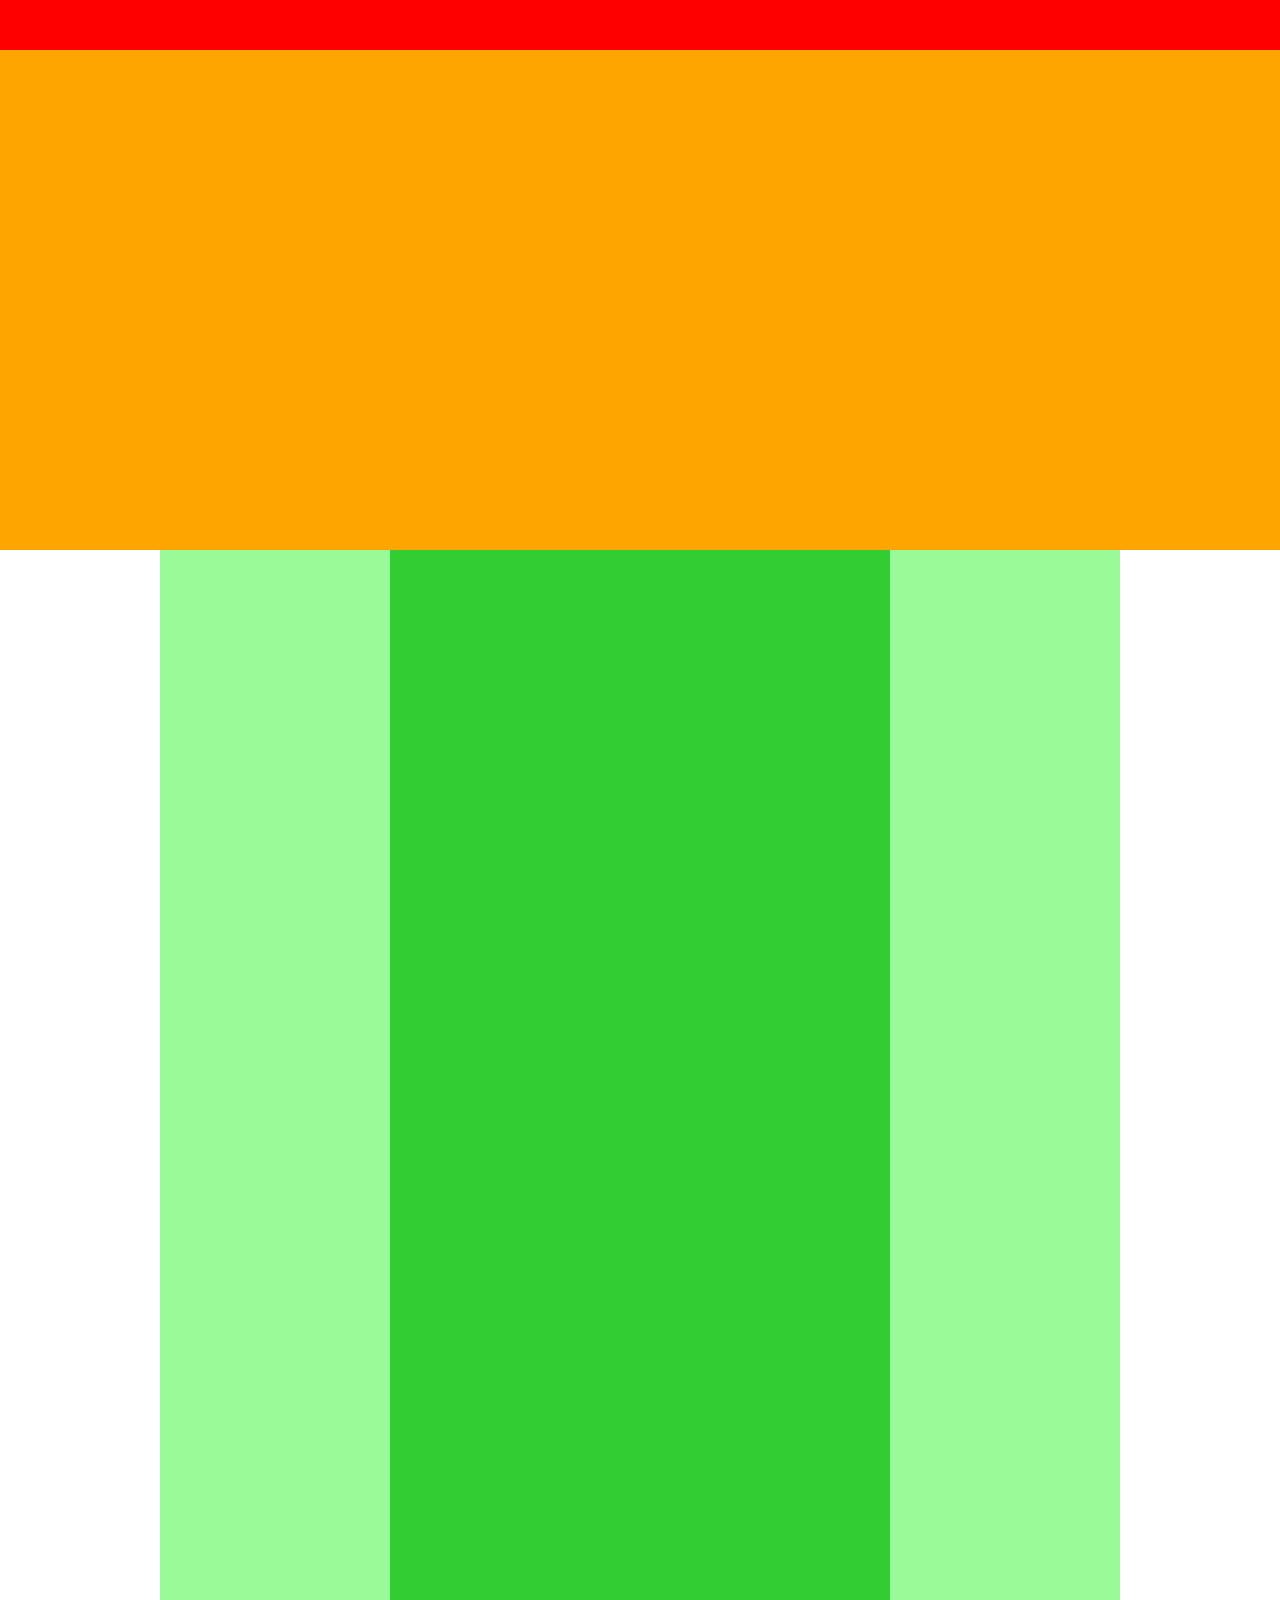
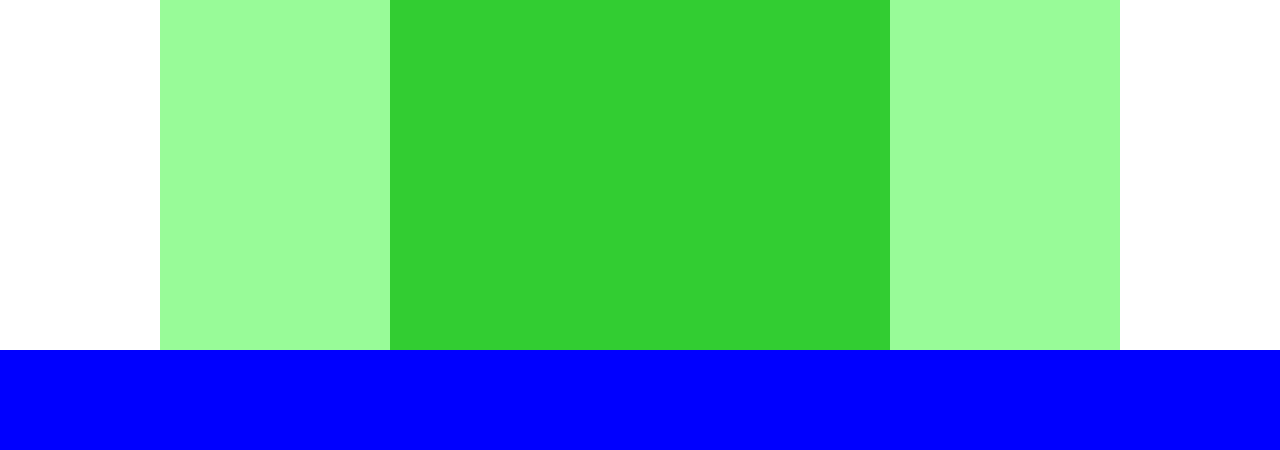
==== caravan/index.html @ 1001f290 "[Finish]HTML・CSSを学ぼう 4章演習問題" ====
<!DOCTYPE html>
<html lang="ja">
  <head>
    <meta charset="utf-8"/>
    <!--CSSファイル読み込み-->
    <link rel="stylesheet" href="style.css"/>
    <title>CARAVAN</title>
  </head>

<body>
  <!--header用のdivを記述-->
  <div class="header">
    <div class="header-top"></div>
    <div class="header-bottom"></div>
  </div>

  <!--main-visual用のdiv-->
  <div class="main-visual">
    <div class="main-visual-content"></div>
  </div>

  <!--main用のdiv-->
  <div class="main">
    <div class="sidebar-left"></div>
    <div class="blog"></div>
    <div class="sidebar-right"></div>
  </div>

  <!--footer用のdiv-->
  <div class="footer"></div>

</body>
</html>
---- caravan/style.css ----
/*ブラウザの持っているCSSをリセットするための記述*/
*{
  margin:0;
  padding:0;
  box-sizing: border-box;
}

.header{
  width:100%;
  /*height:120px;*/
  /*background-color: red;*/
}

.header-top{
  width:100%;
  height:50px;
  background-color: red;
}

.header-bottom{
  width:100%;
  /*height:50px;*/
  /*background-color: pink;*/
}

.main-visual{
  width: 100%;
  height:500px;
  background-color: orange;
}

.main-visual-content{
  /*width:350px;*/
  /*height:300px;*/
  /*background-color:gold;*/
}

.main{
  width:100%;
  /*height:1400px;*/
  /*background-color:green;*/
  display: flex; /*FLExboxを利用*/
  justify-content:center; /*子要素の横並び＆中央寄せ*/
  margin:0 auto; /*中央寄せ（左右に余白がないとできない）*/
}

.sidebar-left{
  width:230px;
  height:1400px;
  background-color:palegreen;
}

.blog{
  width:500px;
  height:1400px;
  background-color: limegreen;
}

.sidebar-right{
  width:230px;
  height:1400px;
  background-color:palegreen;
}

.footer{
  width:100%;
  height: 100px;
  background-color: blue;
}
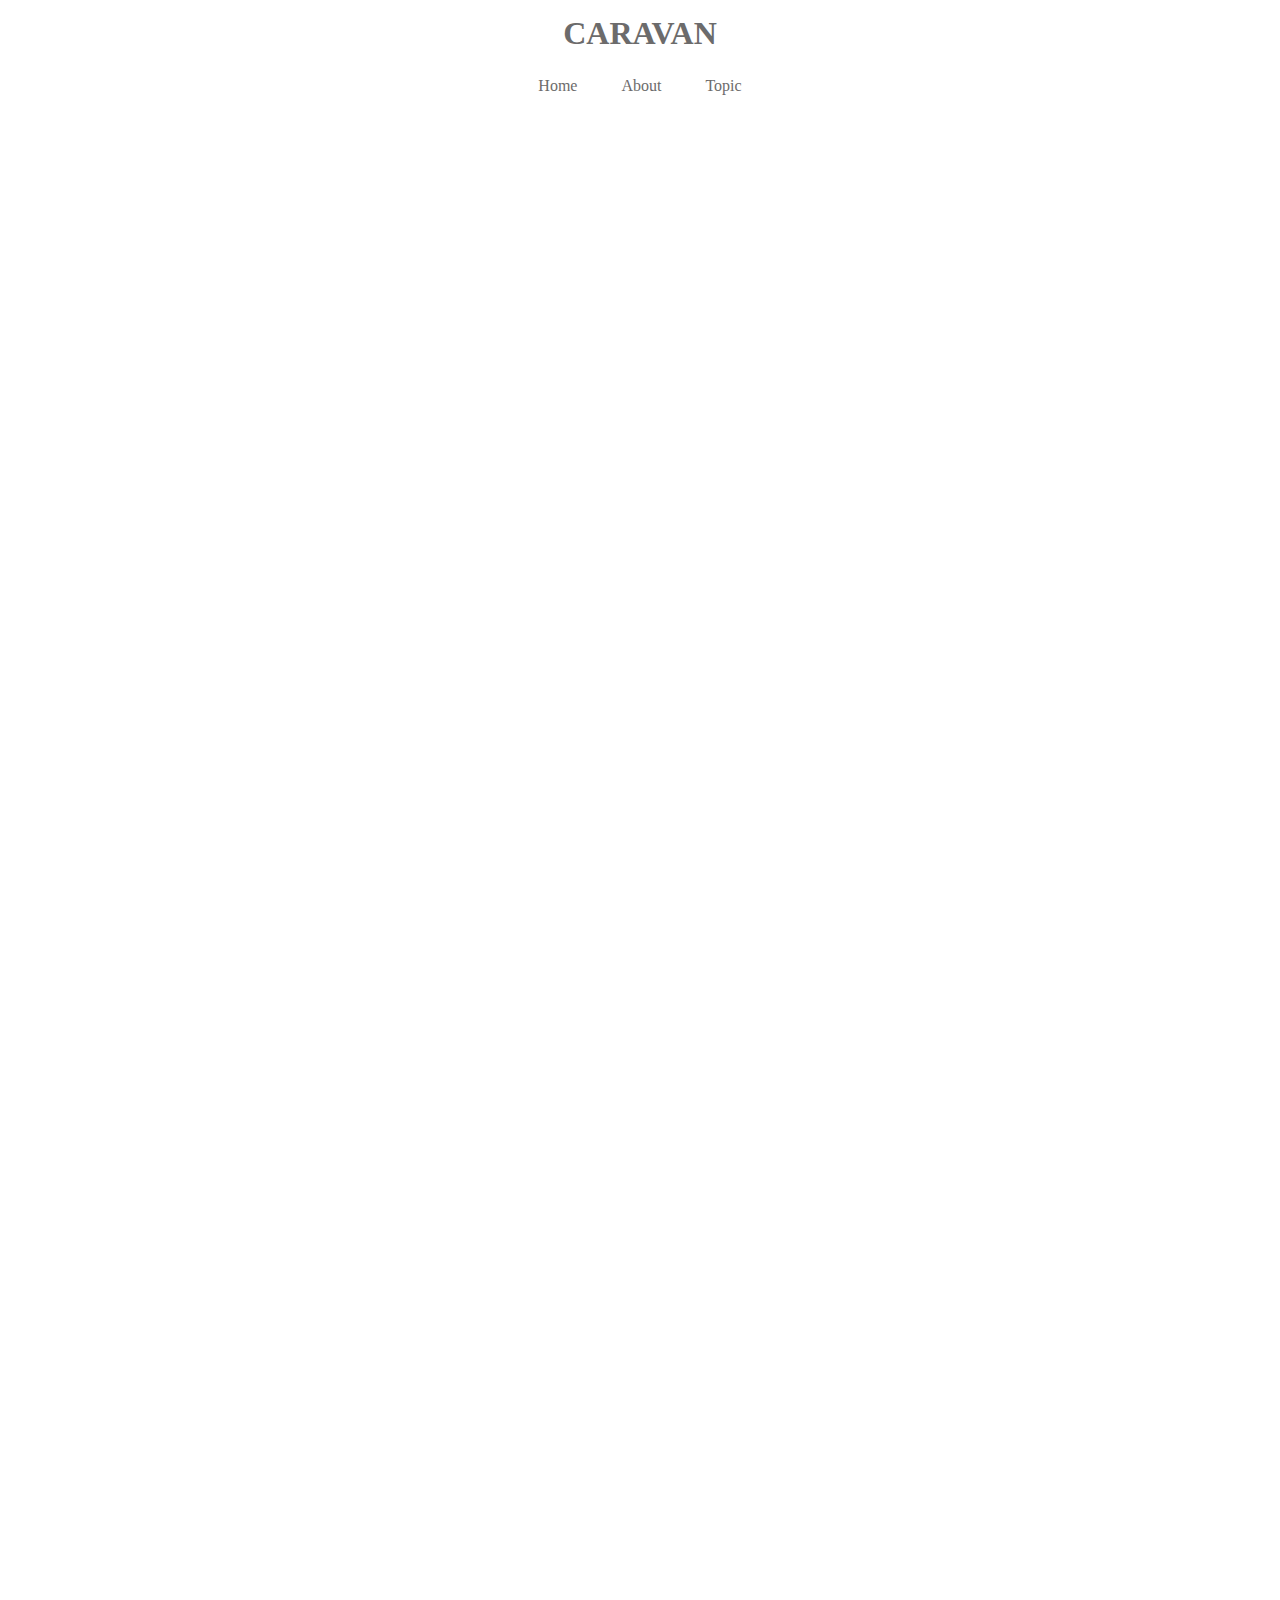
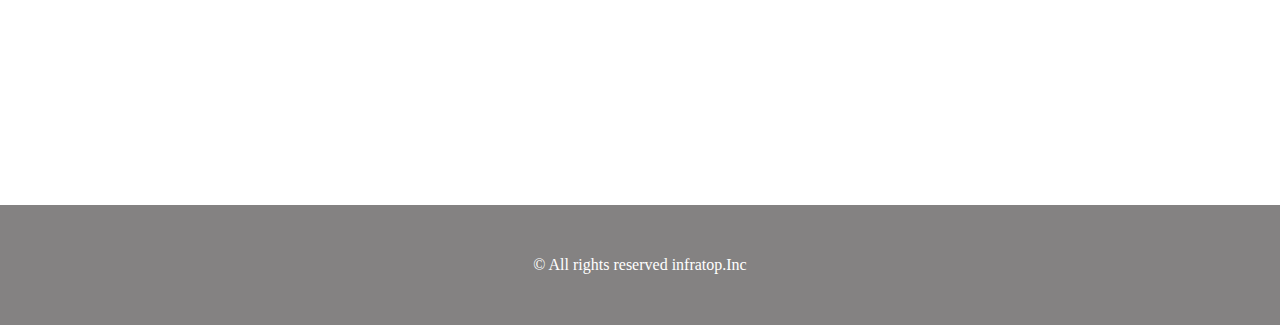
==== commit cf746503: "[Finish]HTML・CSSを学ぼう　5章　演習問題" ====
--- a/caravan/index.html
+++ b/caravan/index.html
@@ -7,27 +7,43 @@
     <title>CARAVAN</title>
   </head>
 
-<body>
-  <!--header用のdivを記述-->
-  <div class="header">
-    <div class="header-top"></div>
-    <div class="header-bottom"></div>
-  </div>
+  <body>
+    <!--header-->
+    <header>
+      <h1 class="heading">
+        <a href="index.html">
+        CARAVAN
+        </a>
+      </h1>
+    </header>
 
-  <!--main-visual用のdiv-->
-  <div class="main-visual">
-    <div class="main-visual-content"></div>
-  </div>
+    <!--navigation-->
+    <nav>
+      <ul class="nav-list">
+        <li class="nav-list-item">
+          <a href="index.html">Home</a>
+        </li>
+        <li class="nav-list-item">About</li>
+        <li class="nav-list-item">Topic</li>
+      </ul>
+    </nav>
 
-  <!--main用のdiv-->
-  <div class="main">
-    <div class="sidebar-left"></div>
-    <div class="blog"></div>
-    <div class="sidebar-right"></div>
-  </div>
 
-  <!--footer用のdiv-->
-  <div class="footer"></div>
+    <!--main-visual用のdiv-->
+    <div class="main-visual">
+      <div class="main-visual-content"></div>
+    </div>
 
-</body>
+    <!--main用のdiv-->
+    <div class="main">
+      <div class="blog"></div>
+      <div class="sidebar"></div>
+    </div>
+
+    <!--footer-->
+    <footer>
+      <p class="footer-text">© All rights reserved infratop.Inc</p>
+    </footer>
+
+  </body>
 </html>--- a/caravan/style.css
+++ b/caravan/style.css
@@ -3,40 +3,48 @@
   margin:0;
   padding:0;
   box-sizing: border-box;
+  color:#6c6b6b;
 }
 
-.header{
-  width:100%;
-  /*height:120px;*/
-  /*background-color: red;*/
+a{
+  text-decoration:none;
 }
 
-.header-top{
-  width:100%;
-  height:50px;
-  background-color: red;
+header{
+  width:90%;
+  padding:15px 0;
+  margin:0 auto; /*中央寄せ（左右に余白がないとできない）*/
+  text-align:center;
 }
 
-.header-bottom{
-  width:100%;
-  /*height:50px;*/
-  /*background-color: pink;*/
+header .heading{/*headerタグの中のheadingクラスのみ反映される*/
+  font-size:32px;
+}
+
+.nav-list{
+  text-align:center;
+  padding:10px 0;
+  margin:0 auto;/*中央寄せ（左右に余白がないとできない）*/
+}
+
+.nav-list-item{
+  list-style: none;
+  display:inline-block;
+  margin:0 20px;
 }
 
 .main-visual{
   width: 100%;
-  height:500px;
-  background-color: orange;
+  height:300px;
 }
 
 .main-visual-content{
-  /*width:350px;*/
-  /*height:300px;*/
-  /*background-color:gold;*/
+  width:350px;
+  height:300px;
 }
 
 .main{
-  width:100%;
+  width:840px;
   /*height:1400px;*/
   /*background-color:green;*/
   display: flex; /*FLExboxを利用*/
@@ -44,26 +52,24 @@
   margin:0 auto; /*中央寄せ（左右に余白がないとできない）*/
 }
 
-.sidebar-left{
-  width:230px;
+.blog{
+  width:600px;
   height:1400px;
-  background-color:palegreen;
 }
 
-.blog{
-  width:500px;
+.sidebar{
+  width:240px;
   height:1400px;
-  background-color: limegreen;
 }
 
-.sidebar-right{
-  width:230px;
-  height:1400px;
-  background-color:palegreen;
+footer{
+  width:100%;
+  height:120px;
+  text-align:center;
+  line-height:120px;
+  background-color:#848282;
 }
 
-.footer{
-  width:100%;
-  height: 100px;
-  background-color: blue;
+.footer-text{
+  color:#fff;
 }